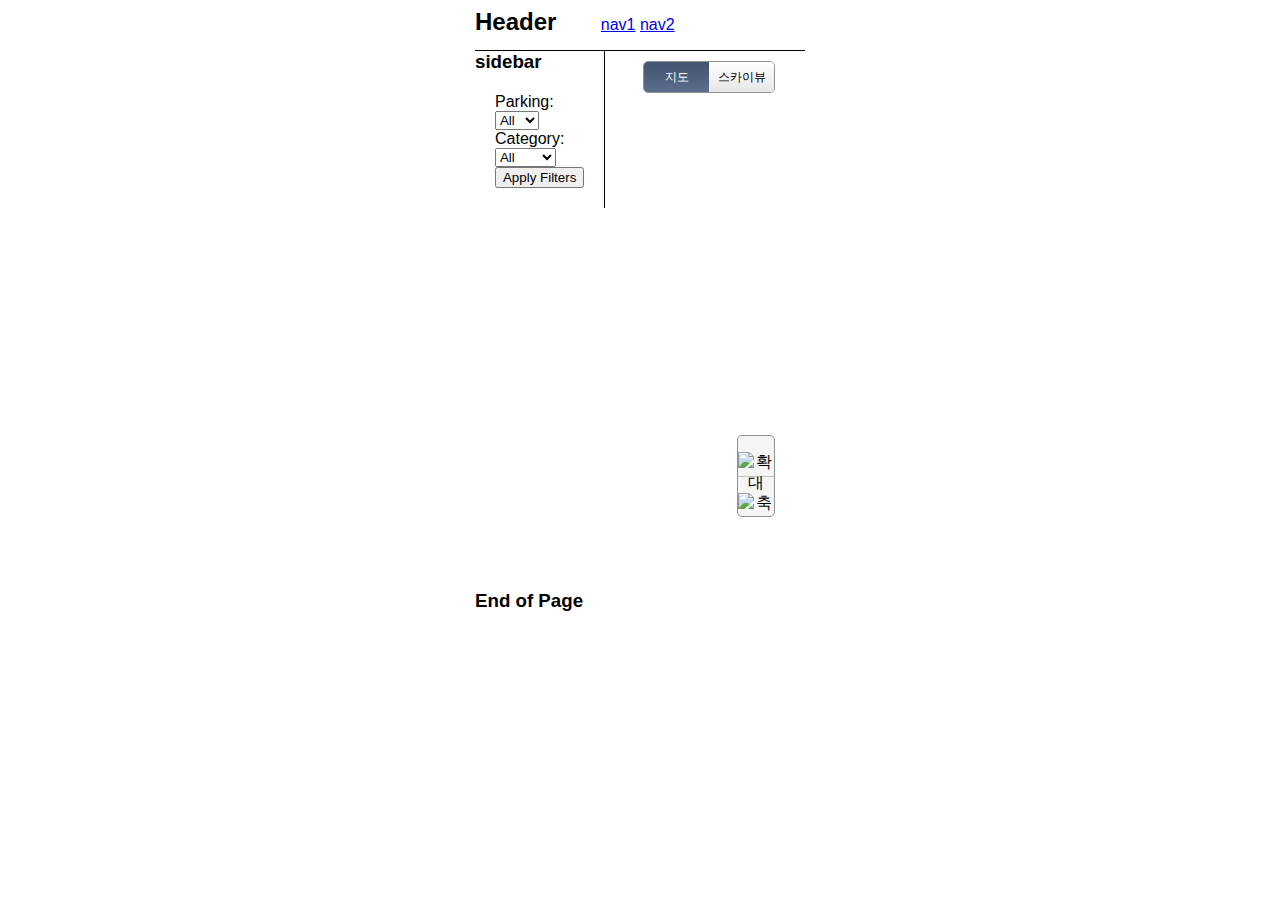
==== test.html @ a3d2429b "Update layout sample" ====
<!DOCTYPE html>
<html lang="kr">
<head>
    <meta charset="UTF-8">
    <meta name="viewport" content="width=device-width, initial-scale=1.0">
    <title>Responsive Grid Layout with Filters</title>
    <style>
        body {
            font-family: Arial, sans-serif;
            margin: 0;
            padding: 0;
            display: flex;
            flex-direction: column;
            align-items: center;
        }
        section{
            display: flex;
            flex-direction: column;
            align-items: center;
        }
        .container {
            width: 90%;
            margin: 20px auto;
            display: grid;
            grid-template-columns: repeat(auto-fill, minmax(200px, 1fr));
            gap: 10px;
        }
        .card {
            border: 1px solid #ddd;
            border-radius: 5px;
            overflow: hidden;
            box-shadow: 0 2px 4px rgba(0, 0, 0, 0.1);
        }
        .card-header {
            background-color: #ff7f0e;
            color: white;
            padding: 10px;
            text-align: center;
        }
        .card-body {
            background-color: #1f77b4;
            padding: 10px;
            text-align: center;
            color: white;
        }
        .card-footer {
            background-color: #2ca02c;
            padding: 10px;
            text-align: center;
            color: white;
        }
        img {
            width: 100%;
            height: auto;
        }
        .container a {
            color: white;
            text-decoration: underline;
        }
        .filters {
            margin: 20px;
        }
        .filters label {
            margin-right: 10px;
        }
        .filters select{
            display: block;
        }
        header{
            display: inline-block;
            width: 100%;
            border-bottom: 1px solid black;
        }
        nav li{
            display: inline-block;
        }
        aside{
            height: 100%;
            border-right: 1px solid black;
        }
        aside h3{
            margin: 0;
            padding: 0;
        }
        #map{
            position: relative;
            width: 100%;
            height: 30em;
            overflow: hidden;
        }
        .map_wrapper{
            position: relative;
            overflow: hidden;
            width: 80%;
            height: 30em;
        }

        .radius_border{
            border: 1px solid #919191;
            border-radius: 5px;
        }

        .custom_typecontrol {
            position:absolute;
            top:10px;
            right:10px;
            overflow:hidden;
            width:130px;
            height:30px;
            margin:0;
            padding:0;
            z-index:1;
            font-size:12px;
            font-family:'Malgun Gothic', '맑은 고딕', sans-serif;
        }
        .custom_typecontrol span {
            display:block;
            width:65px;
            height:30px;
            float:left;
            text-align:center;
            line-height:30px;
            cursor:pointer;
        }
        .custom_typecontrol .btn {
            background:#fff;
            background:linear-gradient(#fff,  #e6e6e6);
        }       
        .custom_typecontrol .btn:hover {
            background:#f5f5f5;
            background:linear-gradient(#f5f5f5,#e3e3e3);
        }
        .custom_typecontrol .btn:active {
            background:#e6e6e6;
            background:linear-gradient(#e6e6e6, #fff);
        }    
        .custom_typecontrol .selected_btn {
            color:#fff;background:#425470;
            background:linear-gradient(#425470, #5b6d8a);
        }
        .custom_typecontrol .selected_btn:hover {color:#fff;}   
        .custom_zoomcontrol {
            position:absolute;
            top: 24em;
            right:10px;
            width:36px;
            height:80px;
            overflow:hidden;
            z-index:1;
            background-color:#f5f5f5;
        } 
        .custom_zoomcontrol span {
            display:block;
            width:36px;
            height:40px;
            text-align:center;
            cursor:pointer;
        }     
        .custom_zoomcontrol span img {
            width:1rem;
            height:1rem;
            padding:1rem 0;
            border:none;
        }             
        .custom_zoomcontrol span:first-child{
            border-bottom:1px solid #bfbfbf;
        }
    </style>
</head>
<body>
    <div class="wrapper">
        <header style="display: inline-block;">
            <h2 style="display: inline;">Header</h2>
            <nav style="display: inline-block;">
                <ul style="list-style: none; display: inline-block;">
                    <li>
                        <a href="#">nav1</a>
                    </li>
                    <li>
                        <a href="#">nav2</a>
                    </li>
                </ul>
            </nav>
        </header>
        <aside style="float:left">
            <h3>sidebar</h3>
            <div class="filters">
                <label for="filter-parking">Parking:</label>
                <select id="filter-parking">
                    <option value="all">All</option>
                    <option value="Y">Yes</option>
                    <option value="N">No</option>
                </select>
                <label for="filter-category">Category:</label>
                <select id="filter-category">
                    <option value="all">All</option>
                    <option value="음식점">음식점</option>
                    <!-- Add more categories as needed -->
                </select>
                <button id="apply-filters">Apply Filters</button>
            </div>
        </aside>
        <section>
            <div class="map_wrapper">
                <div id="map"></div>
                <div class="custom_typecontrol radius_border">
                    <span id="btnRoadmap" class="selected_btn" onclick="setMapType('roadmap')">지도</span>
                    <span id="btnSkyview" class="btn" onclick="setMapType('skyview')">스카이뷰</span>
                </div>
                <div class="custom_zoomcontrol radius_border"> 
                    <span onclick="zoomIn()"><img src="https://t1.daumcdn.net/localimg/localimages/07/mapapidoc/ico_plus.png" alt="확대"></span>  
                    <span onclick="zoomOut()"><img src="https://t1.daumcdn.net/localimg/localimages/07/mapapidoc/ico_minus.png" alt="축소"></span>
                </div>
            </div>
            <div class="container" id="data-container">
                <!-- Cards will be inserted here -->
            </div>
        </section>
        <footer>
            <h3>End of Page</h3>
        </footer>
    </div>

    <script type="text/javascript" src="//dapi.kakao.com/v2/maps/sdk.js?appkey=3b9f7b019fc7ea588451181ce15298fe"></script>
    <script type="text/javascript" src="//dapi.kakao.com/v2/maps/sdk.js?appkey=APIKEY&libraries=LIBRARY"></script>
    <script type="text/javascript" src="//dapi.kakao.com/v2/maps/sdk.js?appkey=APIKEY&libraries=services"></script>
    <script type="text/javascript" src="//dapi.kakao.com/v2/maps/sdk.js?appkey=APIKEY&libraries=services,clusterer,drawing"></script>
    <script type="text/javascript" src="/script.js"></script>
    <script>
        async function fetchData() {
            const response = 
                    await fetch('https://apis.data.go.kr/6260000/GoodPriceStoreService/getGoodPriceStore?serviceKey=wMPj3KtrAGElpdH4MKeC0CHjJg%2FNKvHPXd9Anmj6rjL%2Fl43xbSEbEoGGTQJOdEj6yR3XhclIs3OZtav0Lyq2Jg%3D%3D&pageNo=1&numOfRows=500&resultType=json');
            const data = await response.json();
            return data.getGoodPriceStore.body.items.item; // Adjust based on your API structure
        }

        function createCard(item) {
            const card = document.createElement('div');
            card.className = 'card';

            const header = document.createElement('div');
            header.className = 'card-header';
            header.textContent = item.sj;
            card.appendChild(header);

            const body = document.createElement('div');
            body.className = 'card-body';

            const img = document.createElement('img');
            img.src = item.imgFile1 ? `https://${item.imgFile1}` : `https://${item.imgFile2}`;
            img.alt = item.imgFile1 ? item.imgName1 : item.imgName2;
            body.appendChild(img);
            card.appendChild(body);

            const footer = document.createElement('div');
            footer.className = 'card-footer';

            const cn = document.createElement('div');
            cn.textContent = `Category: ${item.cn}`;
            footer.appendChild(cn);

            const tel = document.createElement('div');
            tel.textContent = `Tel: ${item.tel}`;
            footer.appendChild(tel);

            const adres = document.createElement('div');
            const adresLink = document.createElement('a');
            adresLink.href = '#';
            adresLink.textContent = item.adres;
            adres.appendChild(adresLink);
            footer.appendChild(adres);

            const intrcn = document.createElement('div');
            intrcn.innerHTML = item.intrcn;
            footer.appendChild(intrcn);

            card.appendChild(footer);

            return card;
        }

        function displayData(data) {
            const container = document.getElementById('data-container');
            container.innerHTML = ''; // Clear existing content
            data.forEach(item => {
                const card = createCard(item);
                container.appendChild(card);
            });
        }

        function applyFilters(data) {
            const parkingFilter = document.getElementById('filter-parking').value;
            const categoryFilter = document.getElementById('filter-category').value;

            let filteredData = data;

            if (parkingFilter !== 'all') {
                filteredData = filteredData.filter(item => item.parkngAt === parkingFilter);
            }

            if (categoryFilter !== 'all') {
                filteredData = filteredData.filter(item => item.cn === categoryFilter);
            }

            displayData(filteredData);
        }

        document.getElementById('apply-filters').addEventListener('click', () => {
            fetchData().then(data => {
                applyFilters(data);
            });
        });

        // Initial load
        fetchData().then(data => {
            displayData(data);
        });
    </script>
</body>
</html>
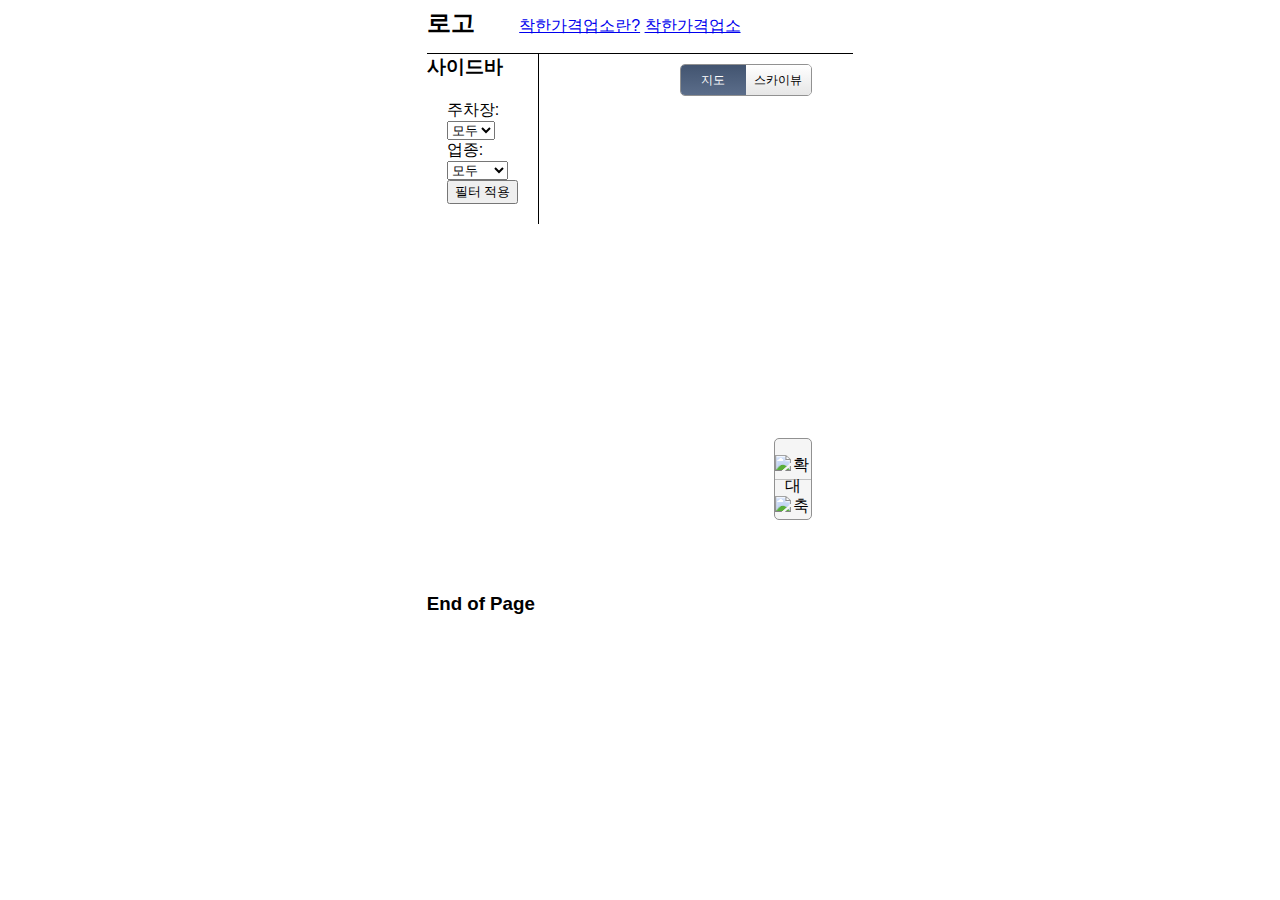
==== commit b44ed01c: "Add media File & Update test layout" ====
--- a/test.html
+++ b/test.html
@@ -38,8 +38,6 @@
             text-align: center;
         }
         .card-body {
-            background-color: #1f77b4;
-            padding: 10px;
             text-align: center;
             color: white;
         }
@@ -49,9 +47,9 @@
             text-align: center;
             color: white;
         }
-        img {
+        .card-body img{
             width: 100%;
-            height: auto;
+            height: 50%;
         }
         .container a {
             color: white;
@@ -170,34 +168,34 @@
 <body>
     <div class="wrapper">
         <header style="display: inline-block;">
-            <h2 style="display: inline;">Header</h2>
+            <h2 style="display: inline;">로고</h2>
             <nav style="display: inline-block;">
                 <ul style="list-style: none; display: inline-block;">
                     <li>
-                        <a href="#">nav1</a>
+                        <a href="#">착한가격업소란?</a>
                     </li>
                     <li>
-                        <a href="#">nav2</a>
+                        <a href="#">착한가격업소</a>
                     </li>
                 </ul>
             </nav>
         </header>
         <aside style="float:left">
-            <h3>sidebar</h3>
+            <h3>사이드바</h3>
             <div class="filters">
-                <label for="filter-parking">Parking:</label>
+                <label for="filter-parking">주차장:</label>
                 <select id="filter-parking">
-                    <option value="all">All</option>
-                    <option value="Y">Yes</option>
-                    <option value="N">No</option>
+                    <option value="all">모두</option>
+                    <option value="Y">있음</option>
+                    <option value="N">없음</option>
                 </select>
-                <label for="filter-category">Category:</label>
+                <label for="filter-category">업종:</label>
                 <select id="filter-category">
-                    <option value="all">All</option>
+                    <option value="all">모두</option>
                     <option value="음식점">음식점</option>
                     <!-- Add more categories as needed -->
                 </select>
-                <button id="apply-filters">Apply Filters</button>
+                <button id="apply-filters">필터 적용</button>
             </div>
         </aside>
         <section>
@@ -247,31 +245,42 @@
             body.className = 'card-body';
 
             const img = document.createElement('img');
-            img.src = item.imgFile1 ? `https://${item.imgFile1}` : `https://${item.imgFile2}`;
-            img.alt = item.imgFile1 ? item.imgName1 : item.imgName2;
-            body.appendChild(img);
-            card.appendChild(body);
+            if(item.imgFile1){
+                img.src = `https://${item.imgFile1}`;
+                img.alt = item.imgName1;
+                body.appendChild(img);
+                card.appendChild(body);
+            } else if(item.imgFile2){
+                img.src = `https://${item.imgFile2}`;
+                img.alt = item.imgName2;
+                body.appendChild(img);
+                card.appendChild(body);
+            } else{
+                img.src = 'media/no-image.jpg';
+                img.alt = 'no image';
+                body.appendChild(img);
+                card.appendChild(body);
+            }
 
             const footer = document.createElement('div');
             footer.className = 'card-footer';
 
             const cn = document.createElement('div');
-            cn.textContent = `Category: ${item.cn}`;
+            cn.textContent = `${item.cn}`;
             footer.appendChild(cn);
 
             const tel = document.createElement('div');
-            tel.textContent = `Tel: ${item.tel}`;
+            tel.textContent = item.tel? `Tel: ${item.tel}` : 'Tel: 없음';
             footer.appendChild(tel);
 
             const adres = document.createElement('div');
-            const adresLink = document.createElement('a');
-            adresLink.href = '#';
-            adresLink.textContent = item.adres;
-            adres.appendChild(adresLink);
+            adres.textContent = `${item.adres}`;
             footer.appendChild(adres);
 
             const intrcn = document.createElement('div');
+            let line = document.createElement('hr');
             intrcn.innerHTML = item.intrcn;
+            footer.appendChild(line);
             footer.appendChild(intrcn);
 
             card.appendChild(footer);
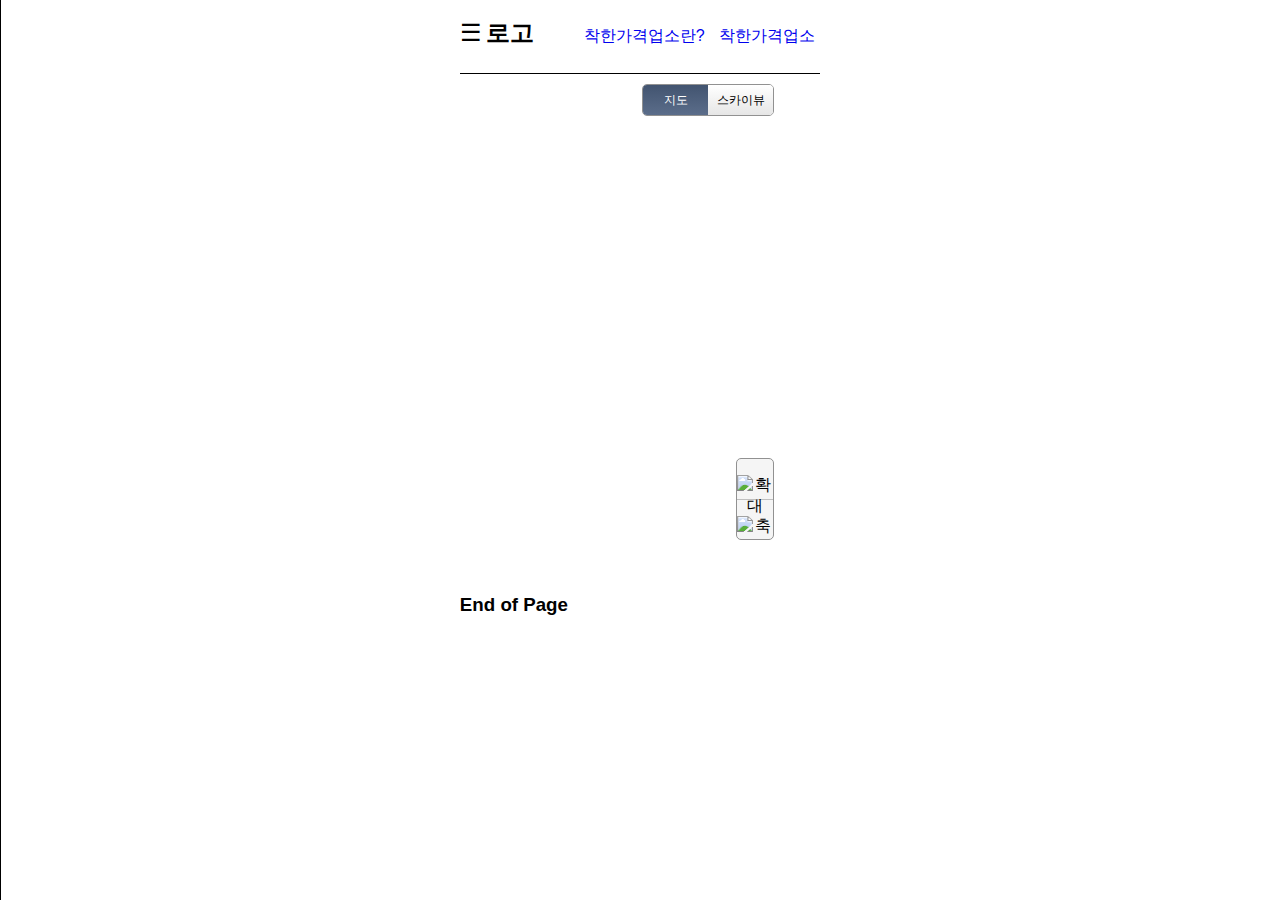
==== commit 3342910a: "Add test sidebar" ====
--- a/test.html
+++ b/test.html
@@ -5,6 +5,7 @@
     <meta name="viewport" content="width=device-width, initial-scale=1.0">
     <title>Responsive Grid Layout with Filters</title>
     <style>
+        /*normalization*/
         body {
             font-family: Arial, sans-serif;
             margin: 0;
@@ -13,10 +14,65 @@
             flex-direction: column;
             align-items: center;
         }
+        a{
+            margin: 0;
+            padding: 0;
+            text-decoration: none;
+        }
+        h1,h2,h3,h4,h5,h6{
+            margin: 0;
+            padding: 0;
+            display: inline;
+        }
+        /*header*/
+        header{
+            display: inline-block;
+            width: 100%;
+            border-bottom: 1px solid black;
+        }
+        nav li{
+            display: inline-block;
+            padding: 10px 5px;
+        }
+        /*side bar*/
+        aside{
+            width: 0;
+            height: 100%;
+            position: fixed;
+            border-right: 1px solid black;
+            z-index: 1;
+            top: 0;
+            left: 0;
+            overflow-x: hidden;
+            transition: 0.5s;
+        }
+        #closebtn{
+            position: absolute;
+            top: 0;
+            right: 10px;
+            font-size: inherit;
+            display: inline-block;
+            transition-duration: 0.3s;
+        }
+
+        .filters {
+            margin: 20px;
+        }
+        .filters label {
+            margin-right: 10px;
+        }
+        .filters select{
+            display: block;
+        }
+        /*section*/
+        #main{
+            margin-left: 0;
+        }
         section{
             display: flex;
             flex-direction: column;
             align-items: center;
+            transition: margin-left .5s;
         }
         .container {
             width: 90%;
@@ -32,54 +88,23 @@
             box-shadow: 0 2px 4px rgba(0, 0, 0, 0.1);
         }
         .card-header {
-            background-color: #ff7f0e;
-            color: white;
+            background-color: lightblue;
+            padding: 10px;
+            font-weight: bold;
+            text-align: center;
+        }
+        .card-body img{
+            width: 100%;
+            height: 13vh;
+        }
+        .card-footer {
+            height: 100%;
+            background-color: beige;
             padding: 10px;
             text-align: center;
         }
-        .card-body {
-            text-align: center;
-            color: white;
-        }
-        .card-footer {
-            background-color: #2ca02c;
-            padding: 10px;
-            text-align: center;
-            color: white;
-        }
-        .card-body img{
-            width: 100%;
-            height: 50%;
-        }
-        .container a {
-            color: white;
-            text-decoration: underline;
-        }
-        .filters {
-            margin: 20px;
-        }
-        .filters label {
-            margin-right: 10px;
-        }
-        .filters select{
-            display: block;
-        }
-        header{
-            display: inline-block;
-            width: 100%;
-            border-bottom: 1px solid black;
-        }
-        nav li{
-            display: inline-block;
-        }
-        aside{
-            height: 100%;
-            border-right: 1px solid black;
-        }
-        aside h3{
-            margin: 0;
-            padding: 0;
-        }
+        
+        /*map*/
         #map{
             position: relative;
             width: 100%;
@@ -167,21 +192,12 @@
 </head>
 <body>
     <div class="wrapper">
-        <header style="display: inline-block;">
-            <h2 style="display: inline;">로고</h2>
-            <nav style="display: inline-block;">
-                <ul style="list-style: none; display: inline-block;">
-                    <li>
-                        <a href="#">착한가격업소란?</a>
-                    </li>
-                    <li>
-                        <a href="#">착한가격업소</a>
-                    </li>
-                </ul>
-            </nav>
-        </header>
-        <aside style="float:left">
-            <h3>사이드바</h3>
+        <aside id="sidebar">
+            <h3 style="display: block;">검색 및 필터
+                <a href="" class="closebtn" id="closebtn" onclick="closeBar()">&times;</a>
+            </h3>
+            <label for="searchbar">검색:</label>
+            <input type="text"/>
             <div class="filters">
                 <label for="filter-parking">주차장:</label>
                 <select id="filter-parking">
@@ -198,25 +214,41 @@
                 <button id="apply-filters">필터 적용</button>
             </div>
         </aside>
-        <section>
-            <div class="map_wrapper">
-                <div id="map"></div>
-                <div class="custom_typecontrol radius_border">
-                    <span id="btnRoadmap" class="selected_btn" onclick="setMapType('roadmap')">지도</span>
-                    <span id="btnSkyview" class="btn" onclick="setMapType('skyview')">스카이뷰</span>
+        <div id="main">
+            <header style="display: inline-block;">
+                <span id="openbtn" style="font-size: 24px;cursor: pointer;" onclick="openBar()">&#9776</span>
+                <h2 style="display: inline;">로고</h2>
+                <nav style="display: inline-block;">
+                    <ul style="list-style: none; display: inline-block;">
+                        <li>
+                            <a href="#">착한가격업소란?</a>
+                        </li>
+                        <li>
+                            <a href="#">착한가격업소</a>
+                        </li>
+                    </ul>
+                </nav>
+            </header>
+            <section>
+                <div class="map_wrapper">
+                    <div id="map"></div>
+                    <div class="custom_typecontrol radius_border">
+                        <span id="btnRoadmap" class="selected_btn" onclick="setMapType('roadmap')">지도</span>
+                        <span id="btnSkyview" class="btn" onclick="setMapType('skyview')">스카이뷰</span>
+                    </div>
+                    <div class="custom_zoomcontrol radius_border"> 
+                        <span onclick="zoomIn()"><img src="https://t1.daumcdn.net/localimg/localimages/07/mapapidoc/ico_plus.png" alt="확대"></span>  
+                        <span onclick="zoomOut()"><img src="https://t1.daumcdn.net/localimg/localimages/07/mapapidoc/ico_minus.png" alt="축소"></span>
+                    </div>
                 </div>
-                <div class="custom_zoomcontrol radius_border"> 
-                    <span onclick="zoomIn()"><img src="https://t1.daumcdn.net/localimg/localimages/07/mapapidoc/ico_plus.png" alt="확대"></span>  
-                    <span onclick="zoomOut()"><img src="https://t1.daumcdn.net/localimg/localimages/07/mapapidoc/ico_minus.png" alt="축소"></span>
+                <div class="container" id="data-container">
+                    <!-- Cards will be inserted here -->
                 </div>
-            </div>
-            <div class="container" id="data-container">
-                <!-- Cards will be inserted here -->
-            </div>
-        </section>
-        <footer>
-            <h3>End of Page</h3>
-        </footer>
+            </section>
+            <footer>
+                <h3>End of Page</h3>
+            </footer>
+        </div>
     </div>
 
     <script type="text/javascript" src="//dapi.kakao.com/v2/maps/sdk.js?appkey=3b9f7b019fc7ea588451181ce15298fe"></script>
@@ -230,6 +262,18 @@
                     await fetch('https://apis.data.go.kr/6260000/GoodPriceStoreService/getGoodPriceStore?serviceKey=wMPj3KtrAGElpdH4MKeC0CHjJg%2FNKvHPXd9Anmj6rjL%2Fl43xbSEbEoGGTQJOdEj6yR3XhclIs3OZtav0Lyq2Jg%3D%3D&pageNo=1&numOfRows=500&resultType=json');
             const data = await response.json();
             return data.getGoodPriceStore.body.items.item; // Adjust based on your API structure
+        }
+
+        function openBar(){
+            document.getElementById('sidebar').style.width = '250px';
+            document.getElementById('main').style.marginLeft = '250px';
+            document.getElementById('openbtn').style.display = 'none';
+        }
+
+        function closeBar(){
+            document.getElementById('sidebar').style.width = '0';
+            document.getElementById('main').style.marginLeft = '0';
+            document.getElementById('openbtn').style.display = 'inline';
         }
 
         function createCard(item) {
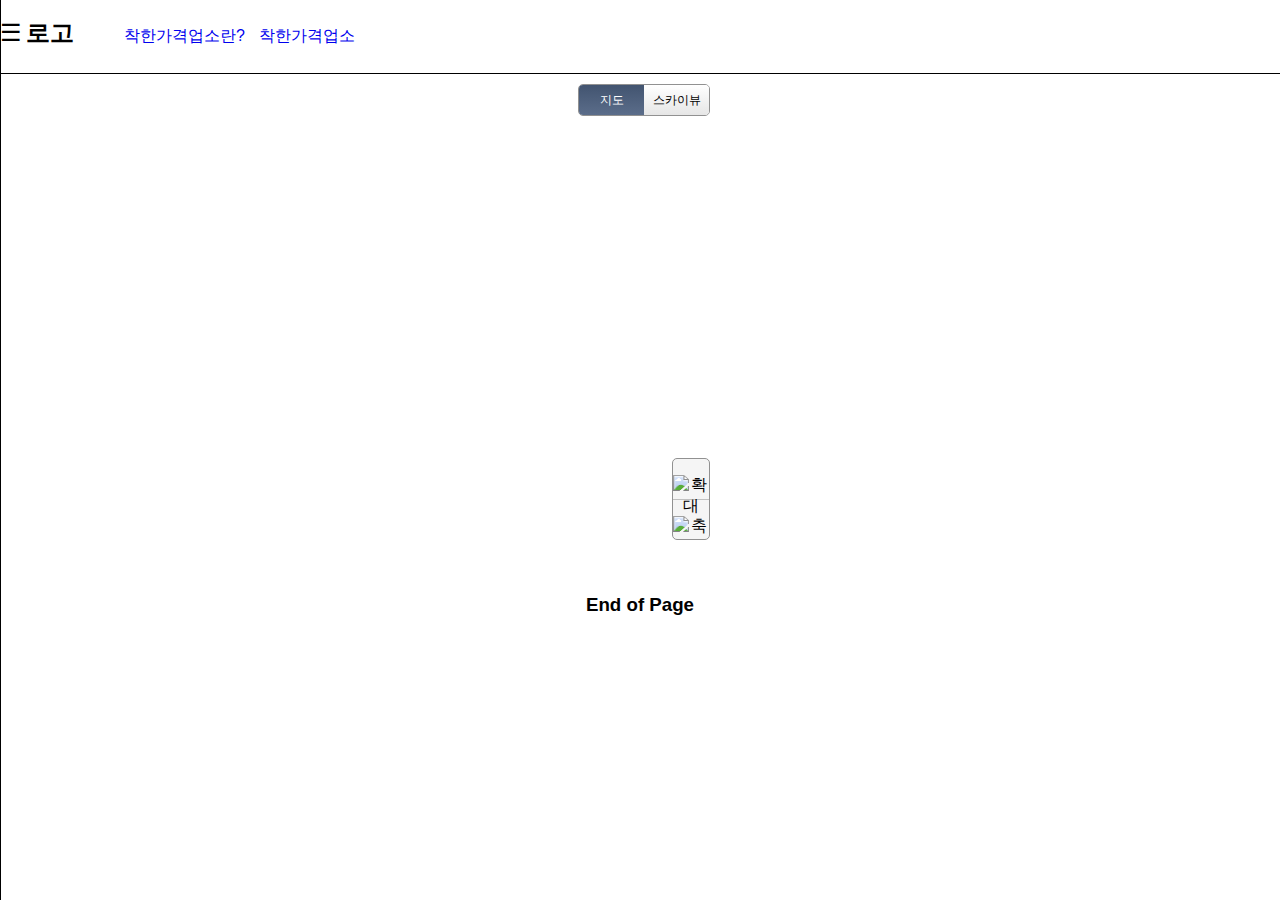
==== commit 6005126d: "Split test HTML" ====
--- a/test.html
+++ b/test.html
@@ -4,191 +4,7 @@
     <meta charset="UTF-8">
     <meta name="viewport" content="width=device-width, initial-scale=1.0">
     <title>Responsive Grid Layout with Filters</title>
-    <style>
-        /*normalization*/
-        body {
-            font-family: Arial, sans-serif;
-            margin: 0;
-            padding: 0;
-            display: flex;
-            flex-direction: column;
-            align-items: center;
-        }
-        a{
-            margin: 0;
-            padding: 0;
-            text-decoration: none;
-        }
-        h1,h2,h3,h4,h5,h6{
-            margin: 0;
-            padding: 0;
-            display: inline;
-        }
-        /*header*/
-        header{
-            display: inline-block;
-            width: 100%;
-            border-bottom: 1px solid black;
-        }
-        nav li{
-            display: inline-block;
-            padding: 10px 5px;
-        }
-        /*side bar*/
-        aside{
-            width: 0;
-            height: 100%;
-            position: fixed;
-            border-right: 1px solid black;
-            z-index: 1;
-            top: 0;
-            left: 0;
-            overflow-x: hidden;
-            transition: 0.5s;
-        }
-        #closebtn{
-            position: absolute;
-            top: 0;
-            right: 10px;
-            font-size: inherit;
-            display: inline-block;
-            transition-duration: 0.3s;
-        }
-
-        .filters {
-            margin: 20px;
-        }
-        .filters label {
-            margin-right: 10px;
-        }
-        .filters select{
-            display: block;
-        }
-        /*section*/
-        #main{
-            margin-left: 0;
-        }
-        section{
-            display: flex;
-            flex-direction: column;
-            align-items: center;
-            transition: margin-left .5s;
-        }
-        .container {
-            width: 90%;
-            margin: 20px auto;
-            display: grid;
-            grid-template-columns: repeat(auto-fill, minmax(200px, 1fr));
-            gap: 10px;
-        }
-        .card {
-            border: 1px solid #ddd;
-            border-radius: 5px;
-            overflow: hidden;
-            box-shadow: 0 2px 4px rgba(0, 0, 0, 0.1);
-        }
-        .card-header {
-            background-color: lightblue;
-            padding: 10px;
-            font-weight: bold;
-            text-align: center;
-        }
-        .card-body img{
-            width: 100%;
-            height: 13vh;
-        }
-        .card-footer {
-            height: 100%;
-            background-color: beige;
-            padding: 10px;
-            text-align: center;
-        }
-        
-        /*map*/
-        #map{
-            position: relative;
-            width: 100%;
-            height: 30em;
-            overflow: hidden;
-        }
-        .map_wrapper{
-            position: relative;
-            overflow: hidden;
-            width: 80%;
-            height: 30em;
-        }
-
-        .radius_border{
-            border: 1px solid #919191;
-            border-radius: 5px;
-        }
-
-        .custom_typecontrol {
-            position:absolute;
-            top:10px;
-            right:10px;
-            overflow:hidden;
-            width:130px;
-            height:30px;
-            margin:0;
-            padding:0;
-            z-index:1;
-            font-size:12px;
-            font-family:'Malgun Gothic', '맑은 고딕', sans-serif;
-        }
-        .custom_typecontrol span {
-            display:block;
-            width:65px;
-            height:30px;
-            float:left;
-            text-align:center;
-            line-height:30px;
-            cursor:pointer;
-        }
-        .custom_typecontrol .btn {
-            background:#fff;
-            background:linear-gradient(#fff,  #e6e6e6);
-        }       
-        .custom_typecontrol .btn:hover {
-            background:#f5f5f5;
-            background:linear-gradient(#f5f5f5,#e3e3e3);
-        }
-        .custom_typecontrol .btn:active {
-            background:#e6e6e6;
-            background:linear-gradient(#e6e6e6, #fff);
-        }    
-        .custom_typecontrol .selected_btn {
-            color:#fff;background:#425470;
-            background:linear-gradient(#425470, #5b6d8a);
-        }
-        .custom_typecontrol .selected_btn:hover {color:#fff;}   
-        .custom_zoomcontrol {
-            position:absolute;
-            top: 24em;
-            right:10px;
-            width:36px;
-            height:80px;
-            overflow:hidden;
-            z-index:1;
-            background-color:#f5f5f5;
-        } 
-        .custom_zoomcontrol span {
-            display:block;
-            width:36px;
-            height:40px;
-            text-align:center;
-            cursor:pointer;
-        }     
-        .custom_zoomcontrol span img {
-            width:1rem;
-            height:1rem;
-            padding:1rem 0;
-            border:none;
-        }             
-        .custom_zoomcontrol span:first-child{
-            border-bottom:1px solid #bfbfbf;
-        }
-    </style>
+    <link href="testcss.css" rel="stylesheet" />
 </head>
 <body>
     <div class="wrapper">
@@ -251,123 +67,7 @@
         </div>
     </div>
 
-    <script type="text/javascript" src="//dapi.kakao.com/v2/maps/sdk.js?appkey=3b9f7b019fc7ea588451181ce15298fe"></script>
-    <script type="text/javascript" src="//dapi.kakao.com/v2/maps/sdk.js?appkey=APIKEY&libraries=LIBRARY"></script>
-    <script type="text/javascript" src="//dapi.kakao.com/v2/maps/sdk.js?appkey=APIKEY&libraries=services"></script>
-    <script type="text/javascript" src="//dapi.kakao.com/v2/maps/sdk.js?appkey=APIKEY&libraries=services,clusterer,drawing"></script>
-    <script type="text/javascript" src="/script.js"></script>
-    <script>
-        async function fetchData() {
-            const response = 
-                    await fetch('https://apis.data.go.kr/6260000/GoodPriceStoreService/getGoodPriceStore?serviceKey=wMPj3KtrAGElpdH4MKeC0CHjJg%2FNKvHPXd9Anmj6rjL%2Fl43xbSEbEoGGTQJOdEj6yR3XhclIs3OZtav0Lyq2Jg%3D%3D&pageNo=1&numOfRows=500&resultType=json');
-            const data = await response.json();
-            return data.getGoodPriceStore.body.items.item; // Adjust based on your API structure
-        }
-
-        function openBar(){
-            document.getElementById('sidebar').style.width = '250px';
-            document.getElementById('main').style.marginLeft = '250px';
-            document.getElementById('openbtn').style.display = 'none';
-        }
-
-        function closeBar(){
-            document.getElementById('sidebar').style.width = '0';
-            document.getElementById('main').style.marginLeft = '0';
-            document.getElementById('openbtn').style.display = 'inline';
-        }
-
-        function createCard(item) {
-            const card = document.createElement('div');
-            card.className = 'card';
-
-            const header = document.createElement('div');
-            header.className = 'card-header';
-            header.textContent = item.sj;
-            card.appendChild(header);
-
-            const body = document.createElement('div');
-            body.className = 'card-body';
-
-            const img = document.createElement('img');
-            if(item.imgFile1){
-                img.src = `https://${item.imgFile1}`;
-                img.alt = item.imgName1;
-                body.appendChild(img);
-                card.appendChild(body);
-            } else if(item.imgFile2){
-                img.src = `https://${item.imgFile2}`;
-                img.alt = item.imgName2;
-                body.appendChild(img);
-                card.appendChild(body);
-            } else{
-                img.src = 'media/no-image.jpg';
-                img.alt = 'no image';
-                body.appendChild(img);
-                card.appendChild(body);
-            }
-
-            const footer = document.createElement('div');
-            footer.className = 'card-footer';
-
-            const cn = document.createElement('div');
-            cn.textContent = `${item.cn}`;
-            footer.appendChild(cn);
-
-            const tel = document.createElement('div');
-            tel.textContent = item.tel? `Tel: ${item.tel}` : 'Tel: 없음';
-            footer.appendChild(tel);
-
-            const adres = document.createElement('div');
-            adres.textContent = `${item.adres}`;
-            footer.appendChild(adres);
-
-            const intrcn = document.createElement('div');
-            let line = document.createElement('hr');
-            intrcn.innerHTML = item.intrcn;
-            footer.appendChild(line);
-            footer.appendChild(intrcn);
-
-            card.appendChild(footer);
-
-            return card;
-        }
-
-        function displayData(data) {
-            const container = document.getElementById('data-container');
-            container.innerHTML = ''; // Clear existing content
-            data.forEach(item => {
-                const card = createCard(item);
-                container.appendChild(card);
-            });
-        }
-
-        function applyFilters(data) {
-            const parkingFilter = document.getElementById('filter-parking').value;
-            const categoryFilter = document.getElementById('filter-category').value;
-
-            let filteredData = data;
-
-            if (parkingFilter !== 'all') {
-                filteredData = filteredData.filter(item => item.parkngAt === parkingFilter);
-            }
-
-            if (categoryFilter !== 'all') {
-                filteredData = filteredData.filter(item => item.cn === categoryFilter);
-            }
-
-            displayData(filteredData);
-        }
-
-        document.getElementById('apply-filters').addEventListener('click', () => {
-            fetchData().then(data => {
-                applyFilters(data);
-            });
-        });
-
-        // Initial load
-        fetchData().then(data => {
-            displayData(data);
-        });
-    </script>
+    <script type="text/javascript" src="//dapi.kakao.com/v2/maps/sdk.js?appkey=3b9f7b019fc7ea588451181ce15298fe&libraries=LIBRARY&libraries=services,clusterer,drawing"></script>
+    <script type="text/javascript" src="/testscript.js"></script>
 </body>
 </html>
--- a/testcss.css
+++ b/testcss.css
@@ -0,0 +1,187 @@
+/*normalization*/
+body {
+    font-family: Arial, sans-serif;
+    margin: 0;
+    padding: 0;
+}
+a{
+    margin: 0;
+    padding: 0;
+    text-decoration: none;
+}
+h1,h2,h3,h4,h5,h6{
+    margin: 0;
+    padding: 0;
+    display: inline;
+}
+
+/*common*/
+.radius_border{
+    border: 1px solid #919191;
+    border-radius: 5px;
+}
+
+/*header*/
+header{
+    display: inline-block;
+    width: 100%;
+    border-bottom: 1px solid black;
+}
+nav li{
+    display: inline-block;
+    padding: 10px 5px;
+}
+/*side bar*/
+aside{
+    width: 0;
+    height: 100%;
+    position: fixed;
+    border-right: 1px solid black;
+    z-index: 1;
+    top: 0;
+    left: 0;
+    overflow-x: hidden;
+    transition: 0.5s;
+}
+#closebtn{
+    position: absolute;
+    top: 0;
+    right: 10px;
+    font-size: inherit;
+    display: inline-block;
+    transition-duration: 0.3s;
+}
+.filters {
+    margin: 20px;
+}
+.filters label {
+    margin-right: 10px;
+}
+.filters select{
+    display: block;
+}
+
+/*section*/
+#main{
+    margin: 0;
+    padding: 0;
+    display: flex;
+    flex-direction: column;
+    align-items: center;
+}
+section{
+    display: flex;
+    flex-direction: column;
+    align-items: center;
+    transition: margin-left .5s;
+}
+.container {
+    width: 90%;
+    margin: 20px auto;
+    display: grid;
+    grid-template-columns: repeat(auto-fill, minmax(200px, 1fr));
+    gap: 10px;
+}
+.card {
+    border: 1px solid #ddd;
+    border-radius: 5px;
+    overflow: hidden;
+    box-shadow: 0 2px 4px rgba(0, 0, 0, 0.1);
+}
+.card-header {
+    background-color: lightblue;
+    padding: 10px;
+    font-weight: bold;
+    text-align: center;
+}
+.card-body img{
+    width: 100%;
+    height: 13vh;
+}
+.card-footer {
+    height: 100%;
+    background-color: beige;
+    padding: 10px;
+    text-align: center;
+}
+
+/*map*/
+#map{
+    position: relative;
+    width: 100%;
+    height: 30em;
+    overflow: hidden;
+}
+.map_wrapper{
+    position: relative;
+    overflow: hidden;
+    width: 80%;
+    height: 30em;
+}
+
+
+.custom_typecontrol {
+    position:absolute;
+    top:10px;
+    right:10px;
+    overflow:hidden;
+    width:130px;
+    height:30px;
+    margin:0;
+    padding:0;
+    z-index:1;
+    font-size:12px;
+    font-family:'Malgun Gothic', '맑은 고딕', sans-serif;
+}
+.custom_typecontrol span {
+    display:block;
+    width:65px;
+    height:30px;
+    float:left;
+    text-align:center;
+    line-height:30px;
+    cursor:pointer;
+}
+.custom_typecontrol .btn {
+    background:#fff;
+    background:linear-gradient(#fff,  #e6e6e6);
+}       
+.custom_typecontrol .btn:hover {
+    background:#f5f5f5;
+    background:linear-gradient(#f5f5f5,#e3e3e3);
+}
+.custom_typecontrol .btn:active {
+    background:#e6e6e6;
+    background:linear-gradient(#e6e6e6, #fff);
+}    
+.custom_typecontrol .selected_btn {
+    color:#fff;background:#425470;
+    background:linear-gradient(#425470, #5b6d8a);
+}
+.custom_typecontrol .selected_btn:hover {color:#fff;}   
+.custom_zoomcontrol {
+    position:absolute;
+    top: 24em;
+    right:10px;
+    width:36px;
+    height:80px;
+    overflow:hidden;
+    z-index:1;
+    background-color:#f5f5f5;
+} 
+.custom_zoomcontrol span {
+    display:block;
+    width:36px;
+    height:40px;
+    text-align:center;
+    cursor:pointer;
+}     
+.custom_zoomcontrol span img {
+    width:1rem;
+    height:1rem;
+    padding:1rem 0;
+    border:none;
+}             
+.custom_zoomcontrol span:first-child{
+    border-bottom:1px solid #bfbfbf;
+}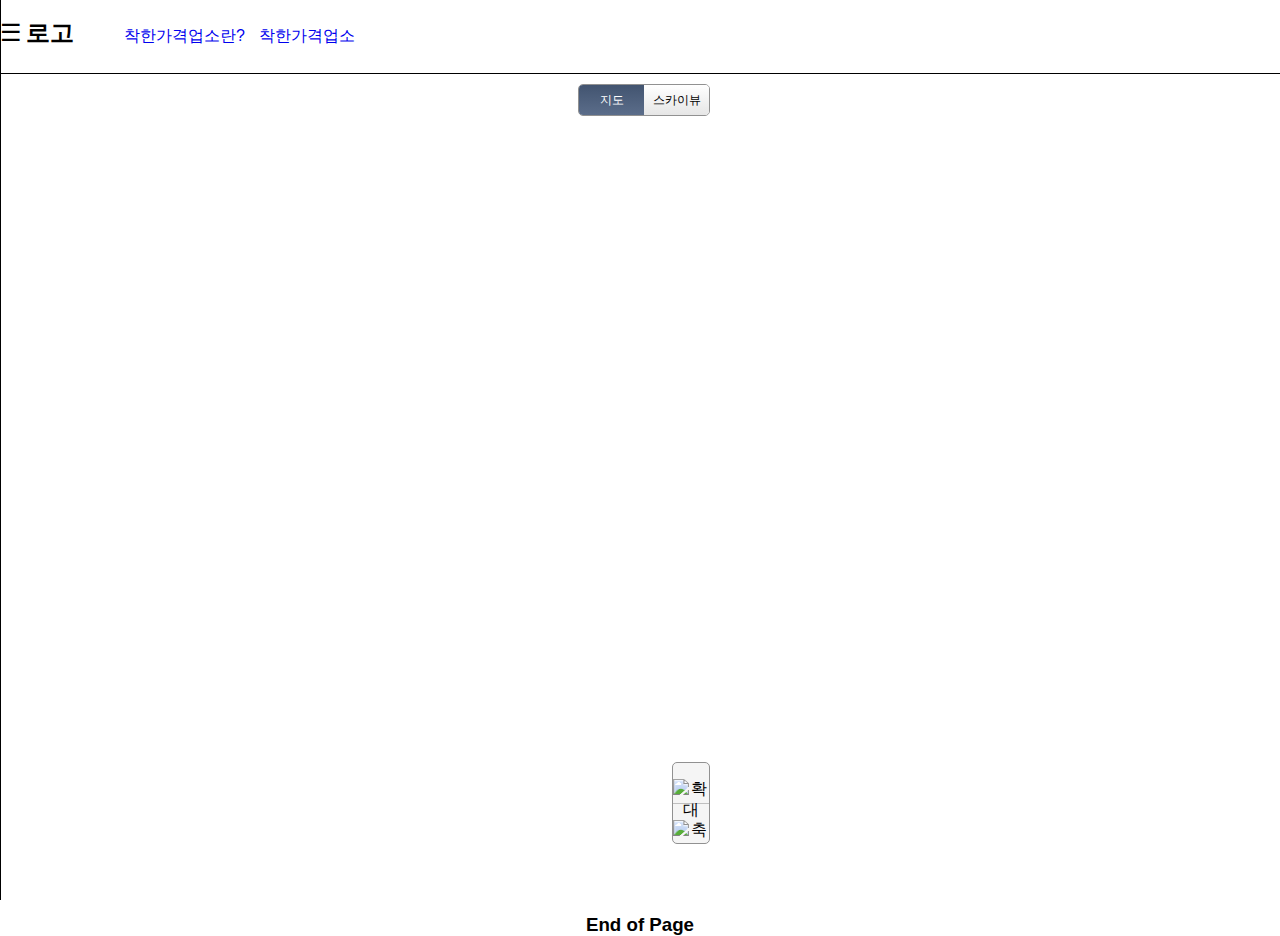
==== commit aa6a2ccc: "Fix test map, refresh" ====
--- a/test.html
+++ b/test.html
@@ -5,15 +5,16 @@
     <meta name="viewport" content="width=device-width, initial-scale=1.0">
     <title>Responsive Grid Layout with Filters</title>
     <link href="testcss.css" rel="stylesheet" />
+    <script type="text/javascript" src="//dapi.kakao.com/v2/maps/sdk.js?appkey=3b9f7b019fc7ea588451181ce15298fe&libraries=LIBRARY&libraries=services,clusterer,drawing"></script>
 </head>
 <body>
     <div class="wrapper">
         <aside id="sidebar">
             <h3 style="display: block;">검색 및 필터
-                <a href="" class="closebtn" id="closebtn" onclick="closeBar()">&times;</a>
+                <span class="closebtn" id="closebtn" style="cursor: pointer;" onclick="closeBar()">&times;</span>
             </h3>
             <label for="searchbar">검색:</label>
-            <input type="text"/>
+            <input id="searchbar" type="text"/>
             <div class="filters">
                 <label for="filter-parking">주차장:</label>
                 <select id="filter-parking">
@@ -35,7 +36,7 @@
                 <span id="openbtn" style="font-size: 24px;cursor: pointer;" onclick="openBar()">&#9776</span>
                 <h2 style="display: inline;">로고</h2>
                 <nav style="display: inline-block;">
-                    <ul style="list-style: none; display: inline-block;">
+                    <ul>
                         <li>
                             <a href="#">착한가격업소란?</a>
                         </li>
@@ -66,8 +67,6 @@
             </footer>
         </div>
     </div>
-
-    <script type="text/javascript" src="//dapi.kakao.com/v2/maps/sdk.js?appkey=3b9f7b019fc7ea588451181ce15298fe&libraries=LIBRARY&libraries=services,clusterer,drawing"></script>
     <script type="text/javascript" src="/testscript.js"></script>
 </body>
 </html>
--- a/testcss.css
+++ b/testcss.css
@@ -26,6 +26,10 @@
     display: inline-block;
     width: 100%;
     border-bottom: 1px solid black;
+}
+nav ul{
+    list-style: none;
+    display: inline-block;
 }
 nav li{
     display: inline-block;
@@ -98,6 +102,9 @@
     width: 100%;
     height: 13vh;
 }
+.category, .tel, .adress{
+    margin: 0;
+}
 .card-footer {
     height: 100%;
     background-color: beige;
@@ -109,16 +116,15 @@
 #map{
     position: relative;
     width: 100%;
-    height: 30em;
+    height: inherit;
     overflow: hidden;
 }
 .map_wrapper{
     position: relative;
     overflow: hidden;
     width: 80%;
-    height: 30em;
+    height: 50em;
 }
-
 
 .custom_typecontrol {
     position:absolute;
@@ -161,7 +167,7 @@
 .custom_typecontrol .selected_btn:hover {color:#fff;}   
 .custom_zoomcontrol {
     position:absolute;
-    top: 24em;
+    top: 43em;
     right:10px;
     width:36px;
     height:80px;
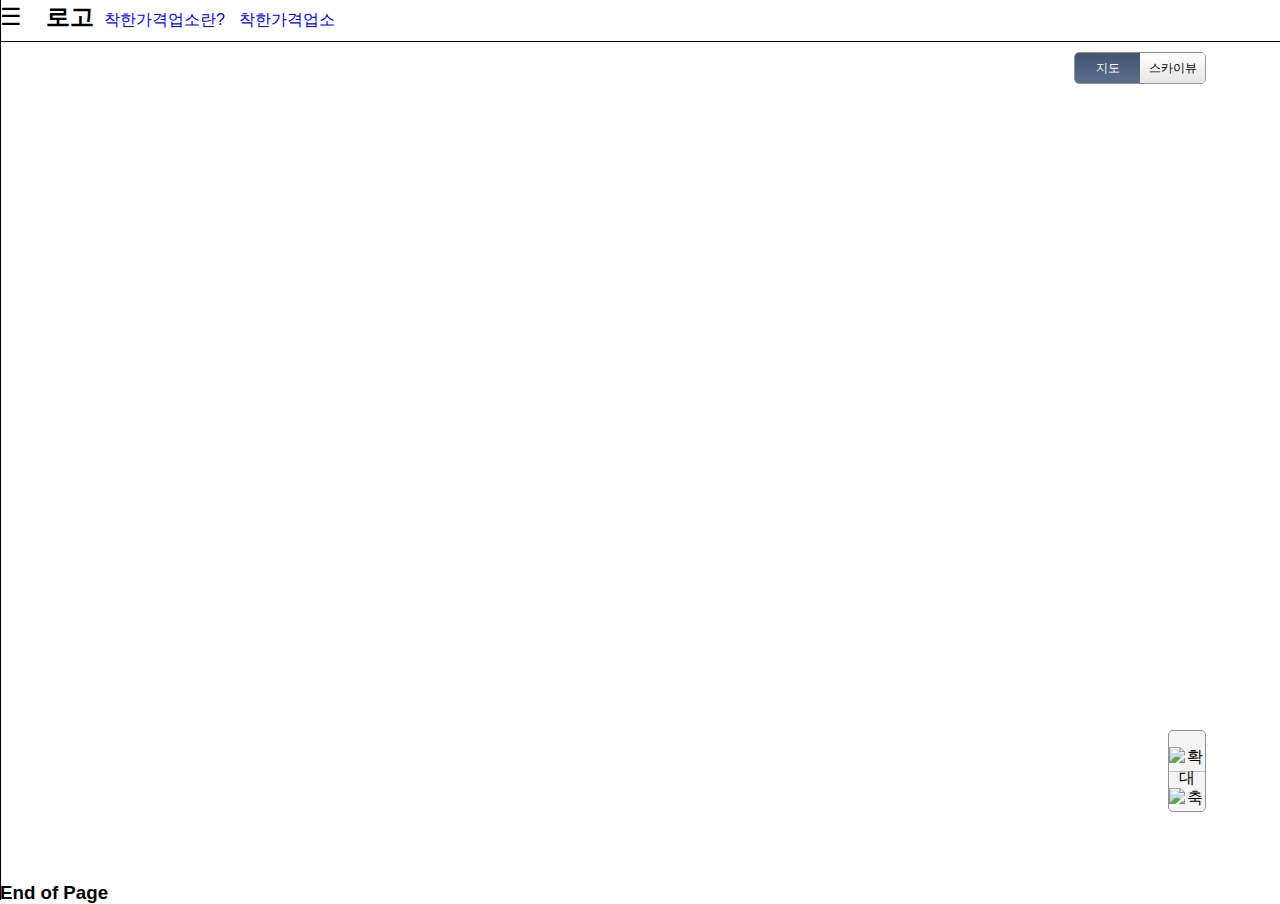
==== commit cb3cce7f: "Update test" ====
--- a/test.html
+++ b/test.html
@@ -13,8 +13,8 @@
             <h3 style="display: block;">검색 및 필터
                 <span class="closebtn" id="closebtn" style="cursor: pointer;" onclick="closeBar()">&times;</span>
             </h3>
-            <label for="searchbar">검색:</label>
-            <input id="searchbar" type="text"/>
+            <input id="store_name" type="text"/>
+            <button id="searchbtn">검색</button>
             <div class="filters">
                 <label for="filter-parking">주차장:</label>
                 <select id="filter-parking">
@@ -32,9 +32,9 @@
             </div>
         </aside>
         <div id="main">
-            <header style="display: inline-block;">
+            <header>
                 <span id="openbtn" style="font-size: 24px;cursor: pointer;" onclick="openBar()">&#9776</span>
-                <h2 style="display: inline;">로고</h2>
+                <h2 id="logo">로고</h2>
                 <nav style="display: inline-block;">
                     <ul>
                         <li>
@@ -58,8 +58,10 @@
                         <span onclick="zoomOut()"><img src="https://t1.daumcdn.net/localimg/localimages/07/mapapidoc/ico_minus.png" alt="축소"></span>
                     </div>
                 </div>
-                <div class="container" id="data-container">
-                    <!-- Cards will be inserted here -->
+                <div class="container_wrapper">
+                    <div class="container" id="data-container">
+                        <!-- Cards will be inserted here -->
+                    </div>
                 </div>
             </section>
             <footer>
--- a/testcss.css
+++ b/testcss.css
@@ -23,11 +23,18 @@
 
 /*header*/
 header{
-    display: inline-block;
+    display: block;
     width: 100%;
+    background-color: #fff;
     border-bottom: 1px solid black;
 }
+#logo{
+    display: inline-block;
+    padding-left: 20px;
+}
 nav ul{
+    margin: 0;
+    padding: 0;
     list-style: none;
     display: inline-block;
 }
@@ -35,6 +42,7 @@
     display: inline-block;
     padding: 10px 5px;
 }
+
 /*side bar*/
 aside{
     width: 0;
@@ -66,18 +74,16 @@
 }
 
 /*section*/
-#main{
-    margin: 0;
-    padding: 0;
-    display: flex;
-    flex-direction: column;
-    align-items: center;
-}
 section{
     display: flex;
     flex-direction: column;
     align-items: center;
     transition: margin-left .5s;
+}
+.container_wrapper{
+    display: flex;
+    flex-direction: column;
+    align-items: center;
 }
 .container {
     width: 90%;
@@ -122,7 +128,7 @@
 .map_wrapper{
     position: relative;
     overflow: hidden;
-    width: 80%;
+    width: 90%;
     height: 50em;
 }
 
